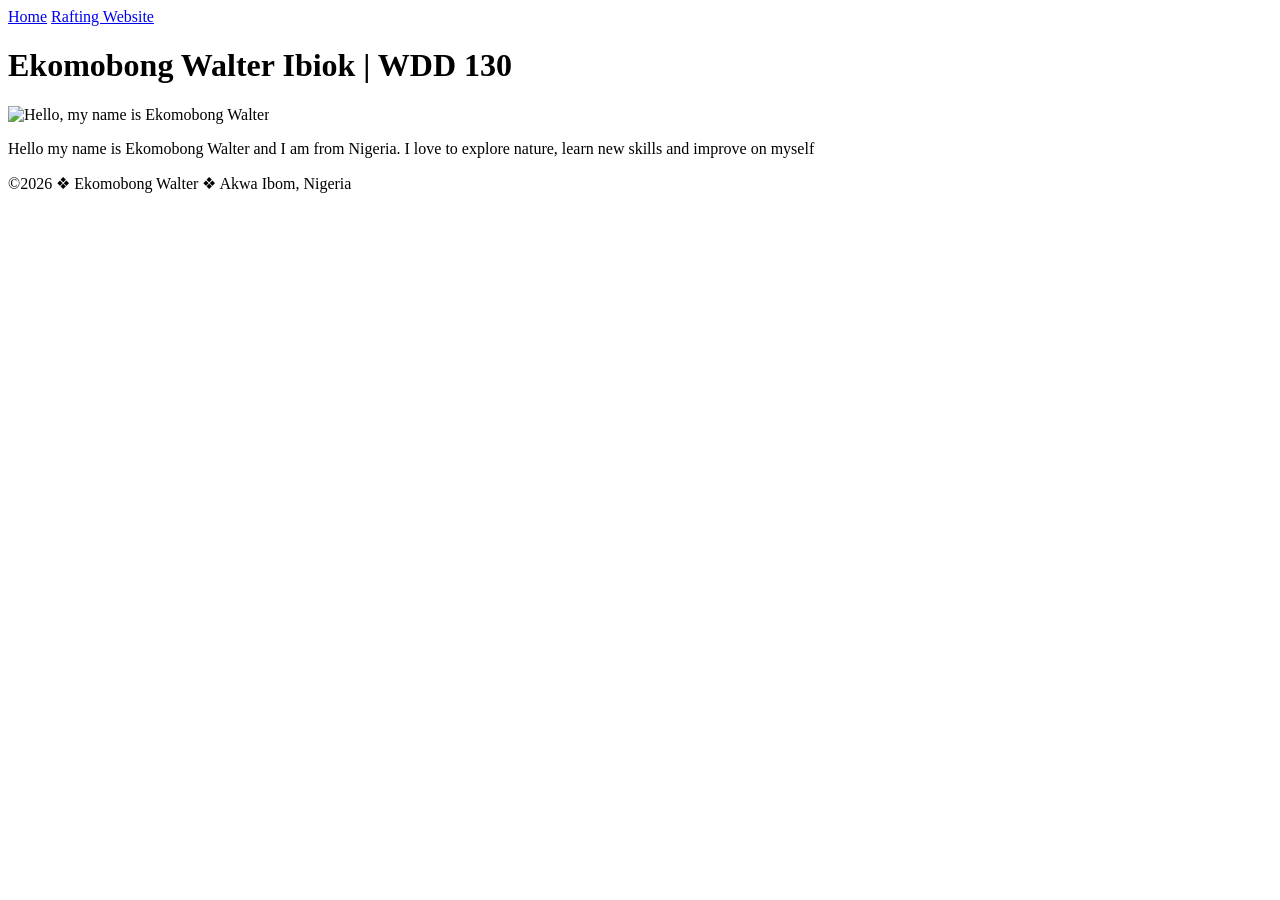
==== index.html @ 8fe30fb9 "Basic layout Wk2" ====
<!DOCTYPE html>
<html lang="en-US">

<head>
    <meta charset="UTF-8">
    <meta name="viewport" content="width=device-width, initial-scale=1.0">
    <title>Ekomobong Walter Ibiok | WDD 130</title>
    <link rel="stylesheet" href="styles/styles.css">
</head>

<body>
    <header>
        <nav>
            <a href="#">Home</a>
            <a href="wwr/">Rafting Website</a>
        </nav>
    </header>
    <main>
        <h1>Ekomobong Walter Ibiok | WDD 130</h1>
        <img src="images/ekomobong.jpg" alt="Hello, my name is Ekomobong Walter" width="200">
        <p>Hello my name is Ekomobong Walter and I am from Nigeria. I love to explore nature, learn new skills and improve on myself</p>
    </main>
    <footer>
        <p>©2026 ❖ Ekomobong Walter ❖ Akwa Ibom, Nigeria </p>
    </footer>
</body>

</html>
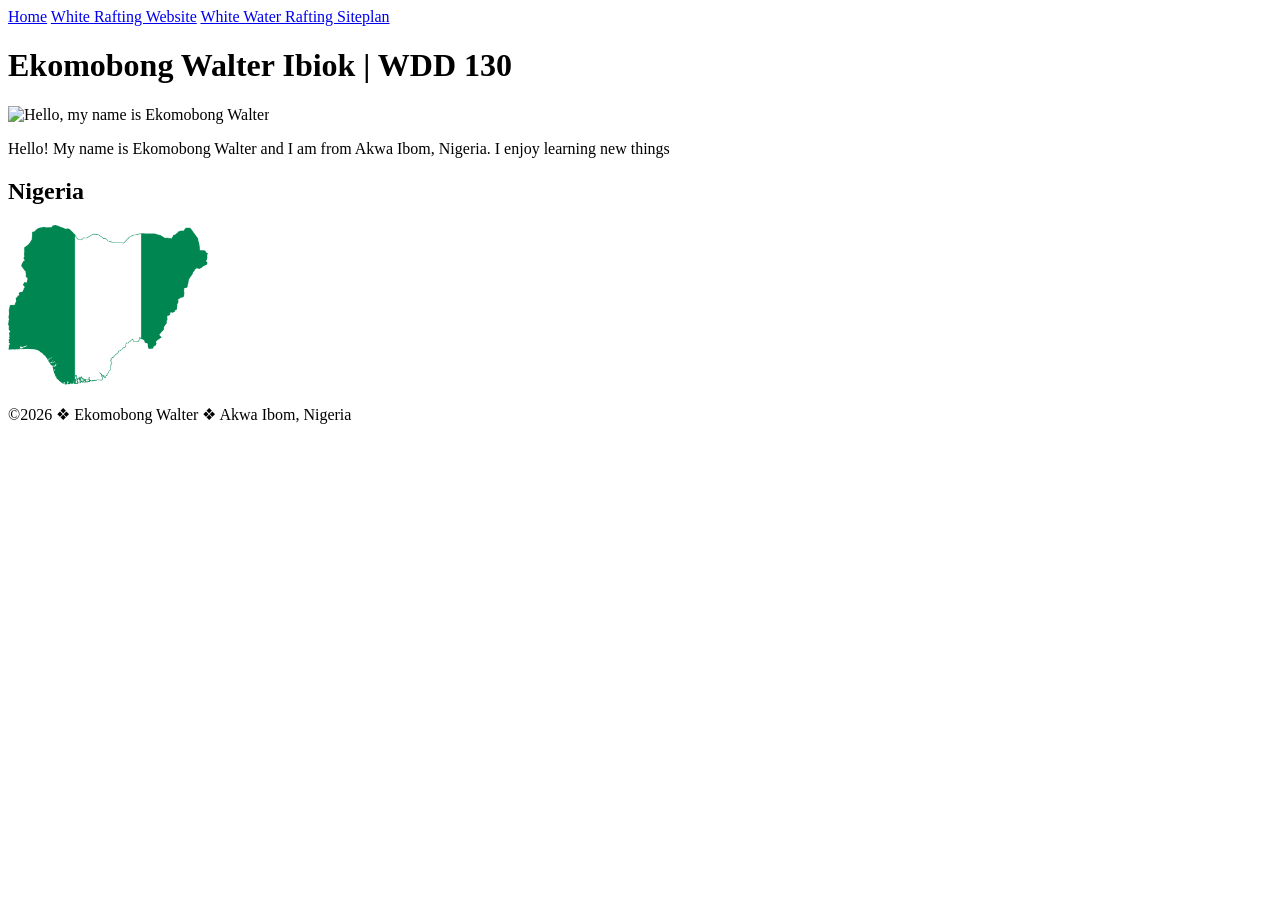
==== commit be5c6c39: "Home page" ====
--- a/index.html
+++ b/index.html
@@ -5,6 +5,9 @@
     <meta charset="UTF-8">
     <meta name="viewport" content="width=device-width, initial-scale=1.0">
     <title>Ekomobong Walter Ibiok | WDD 130</title>
+    <meta name="description" content="Ekomobong Walter, BYU-Idaho WDD 130 course home.">
+    <meta name="author" content="Ekomobong Walter">
+
     <link rel="stylesheet" href="styles/styles.css">
 </head>
 
@@ -12,14 +15,20 @@
     <header>
         <nav>
             <a href="#">Home</a>
-            <a href="wwr/">Rafting Website</a>
+            <a href="wwr/">White Rafting Website</a>
+            <a href="wwr/site-plan-rafting.html">White Water Rafting Siteplan</a>
         </nav>
     </header>
     <main>
         <h1>Ekomobong Walter Ibiok | WDD 130</h1>
-        <img src="images/ekomobong.jpg" alt="Hello, my name is Ekomobong Walter" width="200">
-        <p>Hello my name is Ekomobong Walter and I am from Nigeria. I love to explore nature, learn new skills and improve on myself</p>
+        <img src="images/profile.jpg" alt="Hello, my name is Ekomobong Walter" width="200">
+        <p>Hello! My name is Ekomobong Walter and I am from Akwa Ibom, Nigeria. I enjoy learning new things</p>
     </main>
+    <aside>
+        <h2>Nigeria</h2>
+        <img src="images/nigeria.webp" alt="Nigeria is beautiful" width="200>
+            <p>" Nigeria is a west African country. It borders Niger in the north, Chad in the northeast, Cameroun in the east and Benin in the west.</p>
+    </aside>
     <footer>
         <p>©2026 ❖ Ekomobong Walter ❖ Akwa Ibom, Nigeria </p>
     </footer>
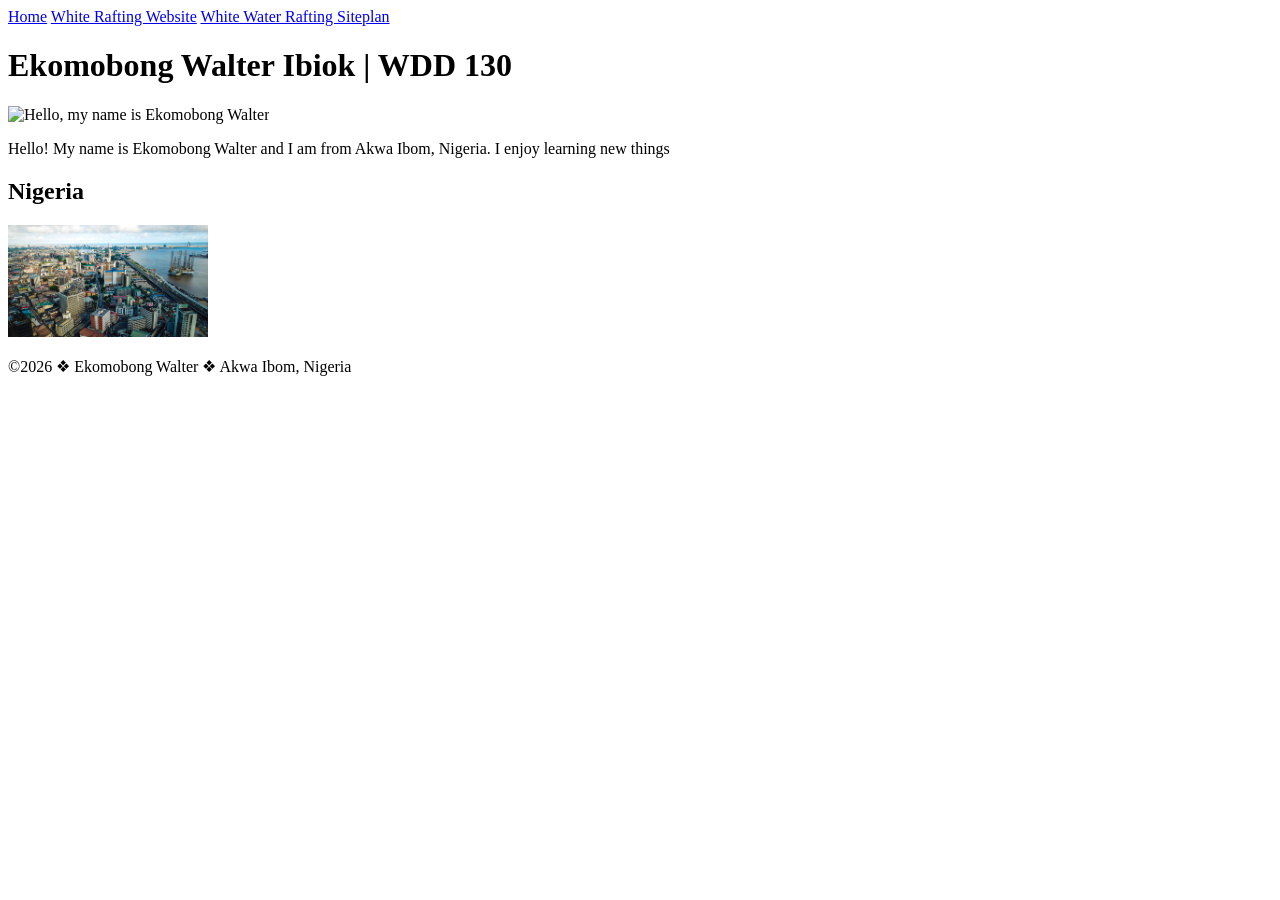
==== commit a8d12d14: "Home" ====
--- a/index.html
+++ b/index.html
@@ -26,7 +26,7 @@
     </main>
     <aside>
         <h2>Nigeria</h2>
-        <img src="images/nigeria.webp" alt="Nigeria is beautiful" width="200>
+        <img src="images/Nigeria.jpg" alt="Nigeria is beautiful" width="200>
             <p>" Nigeria is a west African country. It borders Niger in the north, Chad in the northeast, Cameroun in the east and Benin in the west.</p>
     </aside>
     <footer>
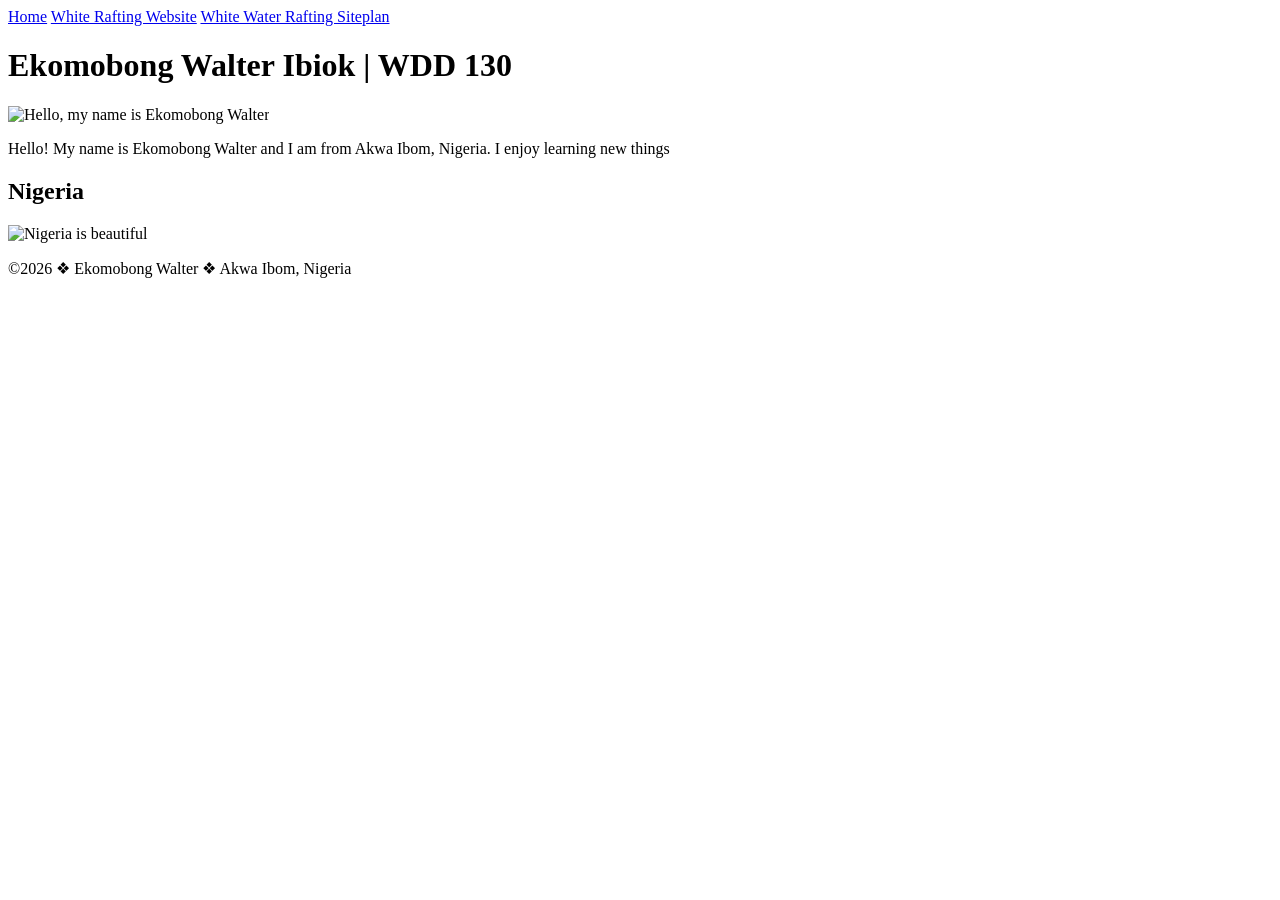
==== commit c88b233b: "css styles" ====
--- a/index.html
+++ b/index.html
@@ -5,7 +5,7 @@
     <meta charset="UTF-8">
     <meta name="viewport" content="width=device-width, initial-scale=1.0">
     <title>Ekomobong Walter Ibiok | WDD 130</title>
-    <meta name="description" content="Ekomobong Walter, BYU-Idaho WDD 130 course home.">
+    <meta name="description" content="course home page for Ekomobong Walter, a Nigerian and a student in WDD 130 at BYU-Idaho.">
     <meta name="author" content="Ekomobong Walter">
 
     <link rel="stylesheet" href="styles/styles.css">
@@ -21,12 +21,12 @@
     </header>
     <main>
         <h1>Ekomobong Walter Ibiok | WDD 130</h1>
-        <img src="images/profile.jpg" alt="Hello, my name is Ekomobong Walter" width="200">
+        <img src="images/ekomobong.jpg" alt="Hello, my name is Ekomobong Walter" width="200">
         <p>Hello! My name is Ekomobong Walter and I am from Akwa Ibom, Nigeria. I enjoy learning new things</p>
     </main>
     <aside>
         <h2>Nigeria</h2>
-        <img src="images/Nigeria.jpg" alt="Nigeria is beautiful" width="200>
+        <img src="images/nigeria.jpg" alt="Nigeria is beautiful" width="200>
             <p>" Nigeria is a west African country. It borders Niger in the north, Chad in the northeast, Cameroun in the east and Benin in the west.</p>
     </aside>
     <footer>
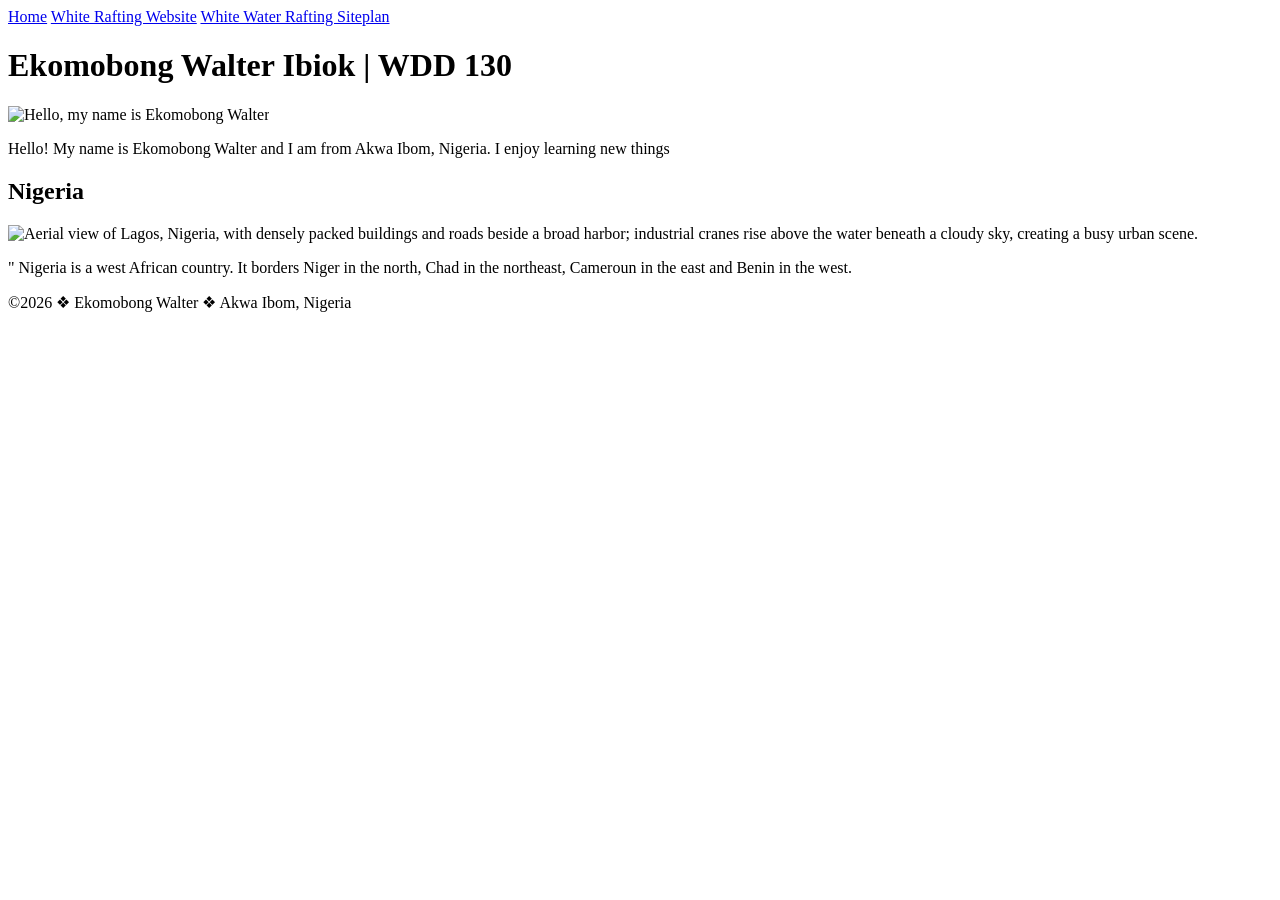
==== commit e2a601f7: "corrected css" ====
--- a/index.html
+++ b/index.html
@@ -26,8 +26,8 @@
     </main>
     <aside>
         <h2>Nigeria</h2>
-        <img src="images/nigeria.jpg" alt="Nigeria is beautiful" width="200>
-            <p>" Nigeria is a west African country. It borders Niger in the north, Chad in the northeast, Cameroun in the east and Benin in the west.</p>
+        <img src="images/nigeria.jpg" alt="Aerial view of Lagos, Nigeria, with densely packed buildings and roads beside a broad harbor; industrial cranes rise above the water beneath a cloudy sky, creating a busy urban scene." width="200">
+        <p>" Nigeria is a west African country. It borders Niger in the north, Chad in the northeast, Cameroun in the east and Benin in the west.</p>
     </aside>
     <footer>
         <p>©2026 ❖ Ekomobong Walter ❖ Akwa Ibom, Nigeria </p>
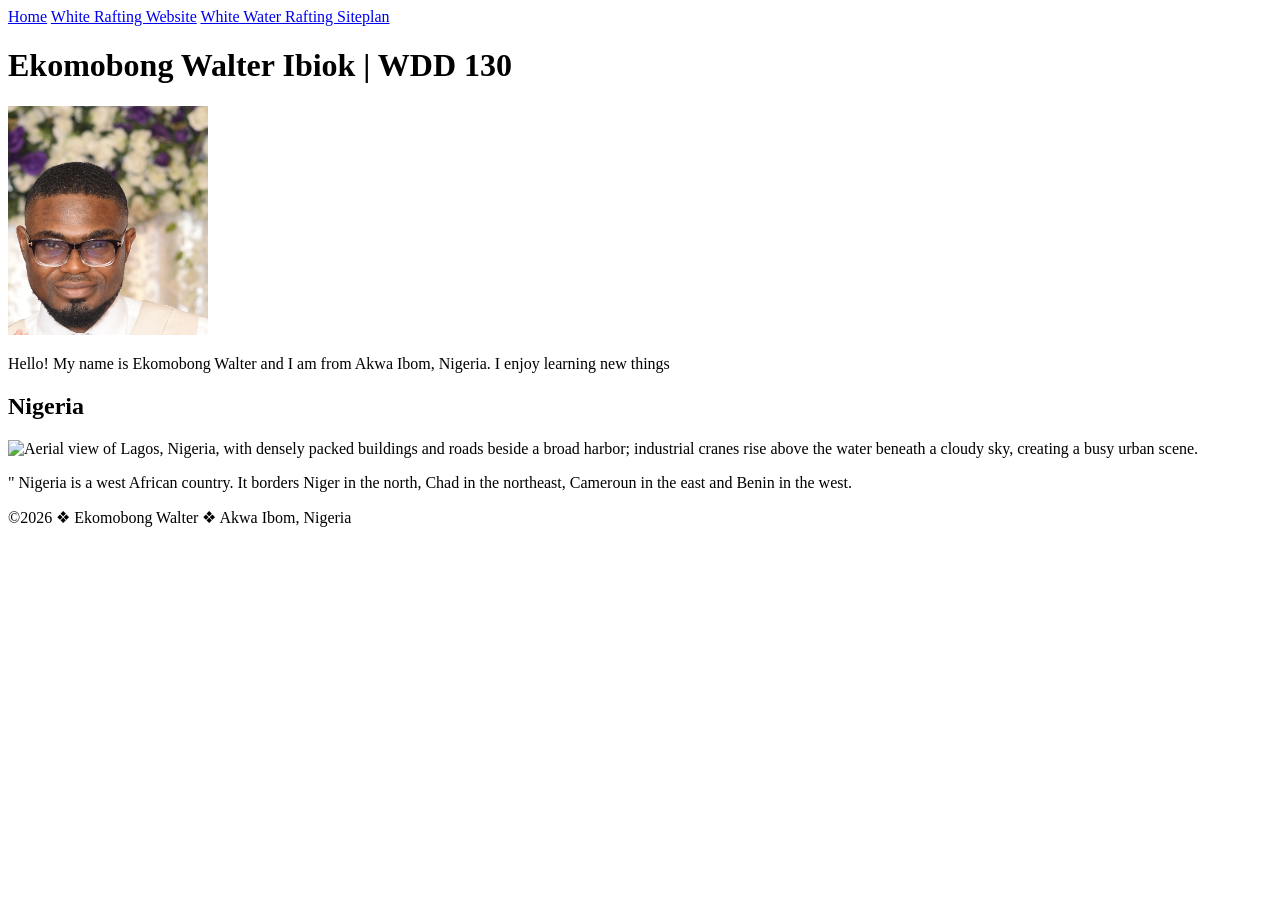
==== commit 83a69e21: "modified styles css" ====
--- a/index.html
+++ b/index.html
@@ -21,7 +21,7 @@
     </header>
     <main>
         <h1>Ekomobong Walter Ibiok | WDD 130</h1>
-        <img src="images/ekomobong.jpg" alt="Hello, my name is Ekomobong Walter" width="200">
+        <img src="images/profile.jpg" alt="Hello, my name is Ekomobong Walter" width="200">
         <p>Hello! My name is Ekomobong Walter and I am from Akwa Ibom, Nigeria. I enjoy learning new things</p>
     </main>
     <aside>
